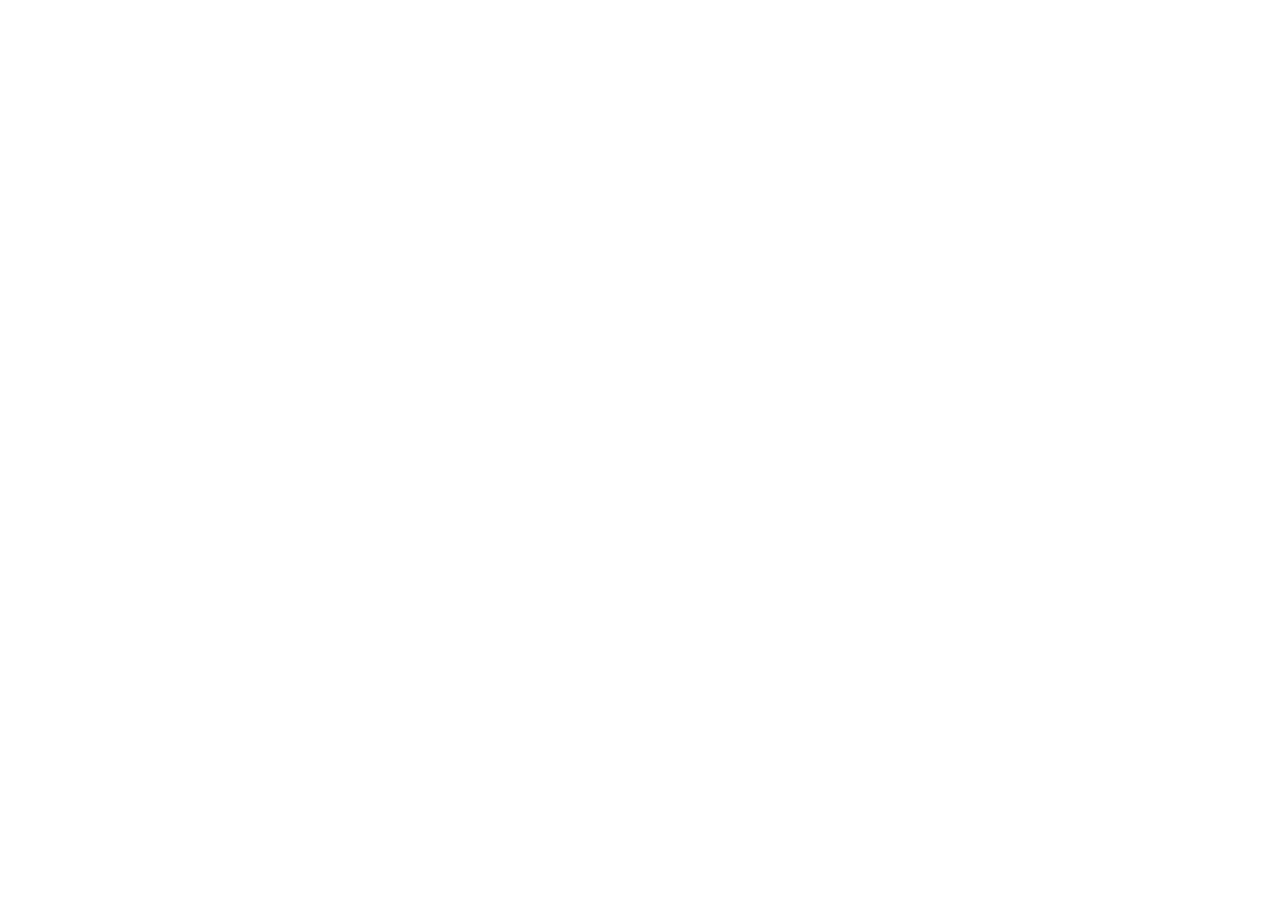
==== index.html @ ee640d9d "creazione cartelle" ====
<!DOCTYPE html>
<html lang="it">
<head>
    <meta charset="UTF-8">
    <meta name="viewport" content="width=device-width, initial-scale=1.0">
    <title>Intro al DOM & DOM Traversing</title>
</head>
<body>
    
</body>
</html>
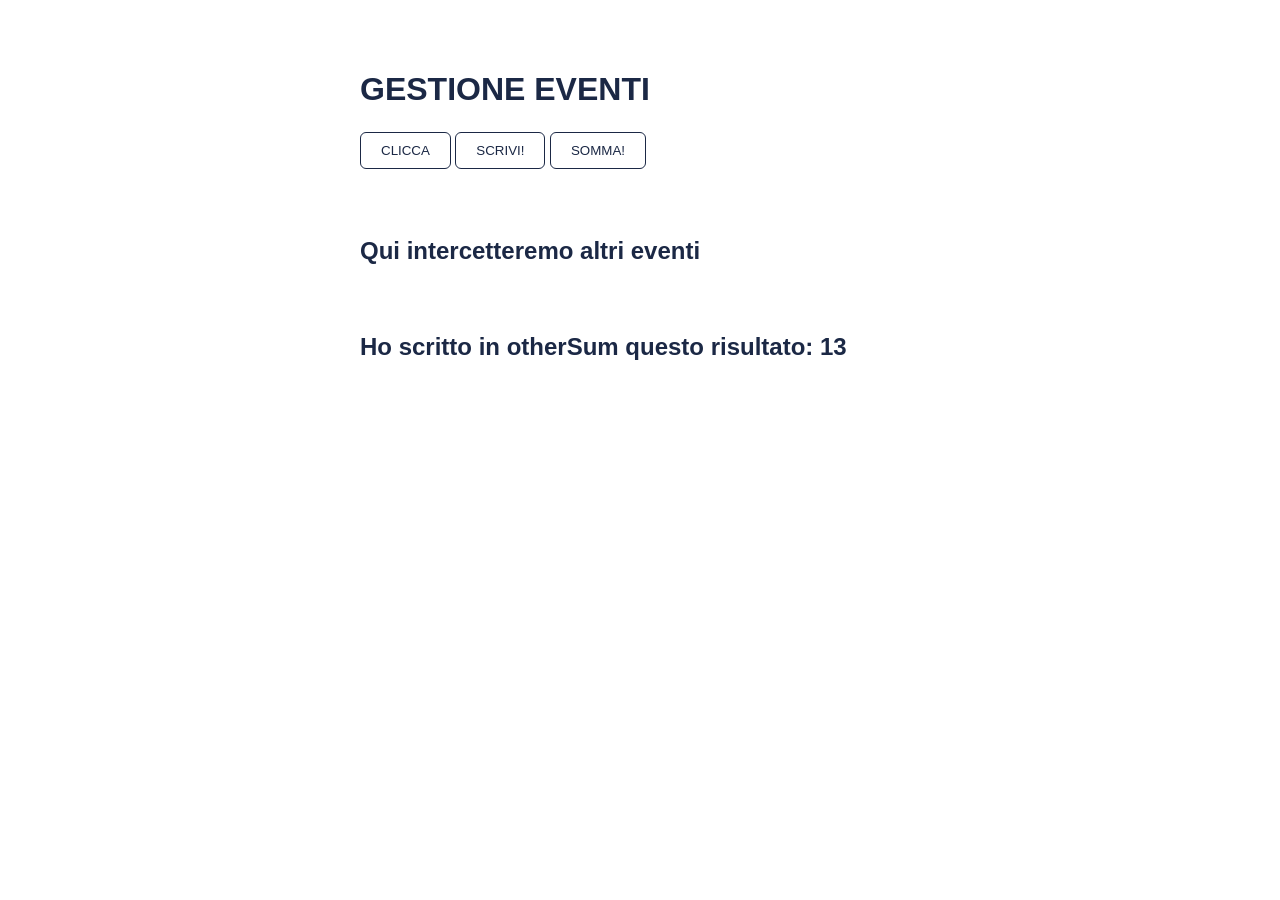
==== commit a20c1d81: "prove durante lezione" ====
--- a/index.html
+++ b/index.html
@@ -1,11 +1,36 @@
 <!DOCTYPE html>
 <html lang="it">
+
 <head>
     <meta charset="UTF-8">
     <meta name="viewport" content="width=device-width, initial-scale=1.0">
     <title>Intro al DOM & DOM Traversing</title>
+    <link rel="stylesheet" href="assets/css/style.css">
 </head>
+
 <body>
-    
+    <h1>GESTIONE EVENTI</h1>
+
+    <div class="container">
+        <button type="button" id="messageLog">CLICCA</button>
+
+        <button type="button" id="printH2">SCRIVI!</button>
+
+        <button type="button" id="sum">SOMMA!</button>
+
+        <h2 id="empty">&nbsp;</h2>
+        <div class="content">
+            <h2>Qui intercetteremo altri eventi</h2>
+        </div>
+        <div class="content">
+            <h2 id="sumResult">&nbsp;</h2>
+            <h2 id="otherSum">&nbsp;</h2>
+        </div>
+    </div>
+
+
+
+    <script src="assets/js/script.js"></script>
 </body>
+
 </html>
--- a/assets/css/style.css
+++ b/assets/css/style.css
@@ -0,0 +1,94 @@
+* {
+  box-sizing: border-box;
+}
+
+body {
+  font-family: Arial, Helvetica, sans-serif;
+  max-width: 600px;
+  margin: 30px auto;
+  padding: 20px;
+  color: #1b2845;
+}
+
+h1 {
+  margin-bottom: 24px;
+}
+
+.aggiunta {
+  display: flex;
+  gap: 10px;
+  margin-bottom: 20px;
+}
+
+input {
+  flex: 1;
+  padding: 10px;
+  font-size: 16px;
+  font-family: inherit;
+}
+
+button {
+  padding: 10px 20px;
+  cursor: pointer;
+  font-family: inherit;
+  border: 1px solid #1b2845;
+  background: #ffffff;
+  color: #1b2845;
+  border-radius: 6px;
+}
+
+button:hover {
+  background: #1b2845;
+  color: #ffffff;
+}
+
+ul {
+  list-style: none;
+  padding: 0;
+}
+
+li {
+  padding: 12px;
+  border-bottom: 1px solid #ddd;
+  display: flex;
+  align-items: center;
+  gap: 10px;
+  flex-wrap: wrap;
+}
+
+.priorita-alta {
+  background: #fde2e2;
+}
+
+.priorita-media {
+  background: #fff5d6;
+}
+
+.priorita-bassa {
+  background: #e2f5e2;
+}
+
+.badge {
+  font-size: 12px;
+  padding: 2px 8px;
+  border-radius: 10px;
+  background: #1b2845;
+  color: #ffffff;
+  text-transform: uppercase;
+}
+
+.data {
+  font-size: 12px;
+  color: #65697a;
+  margin-left: auto;
+}
+
+.evidenziato {
+  outline: 3px solid #f6c948;
+  background: #fffbe6;
+}
+
+li button {
+  padding: 4px 10px;
+  font-size: 13px;
+}
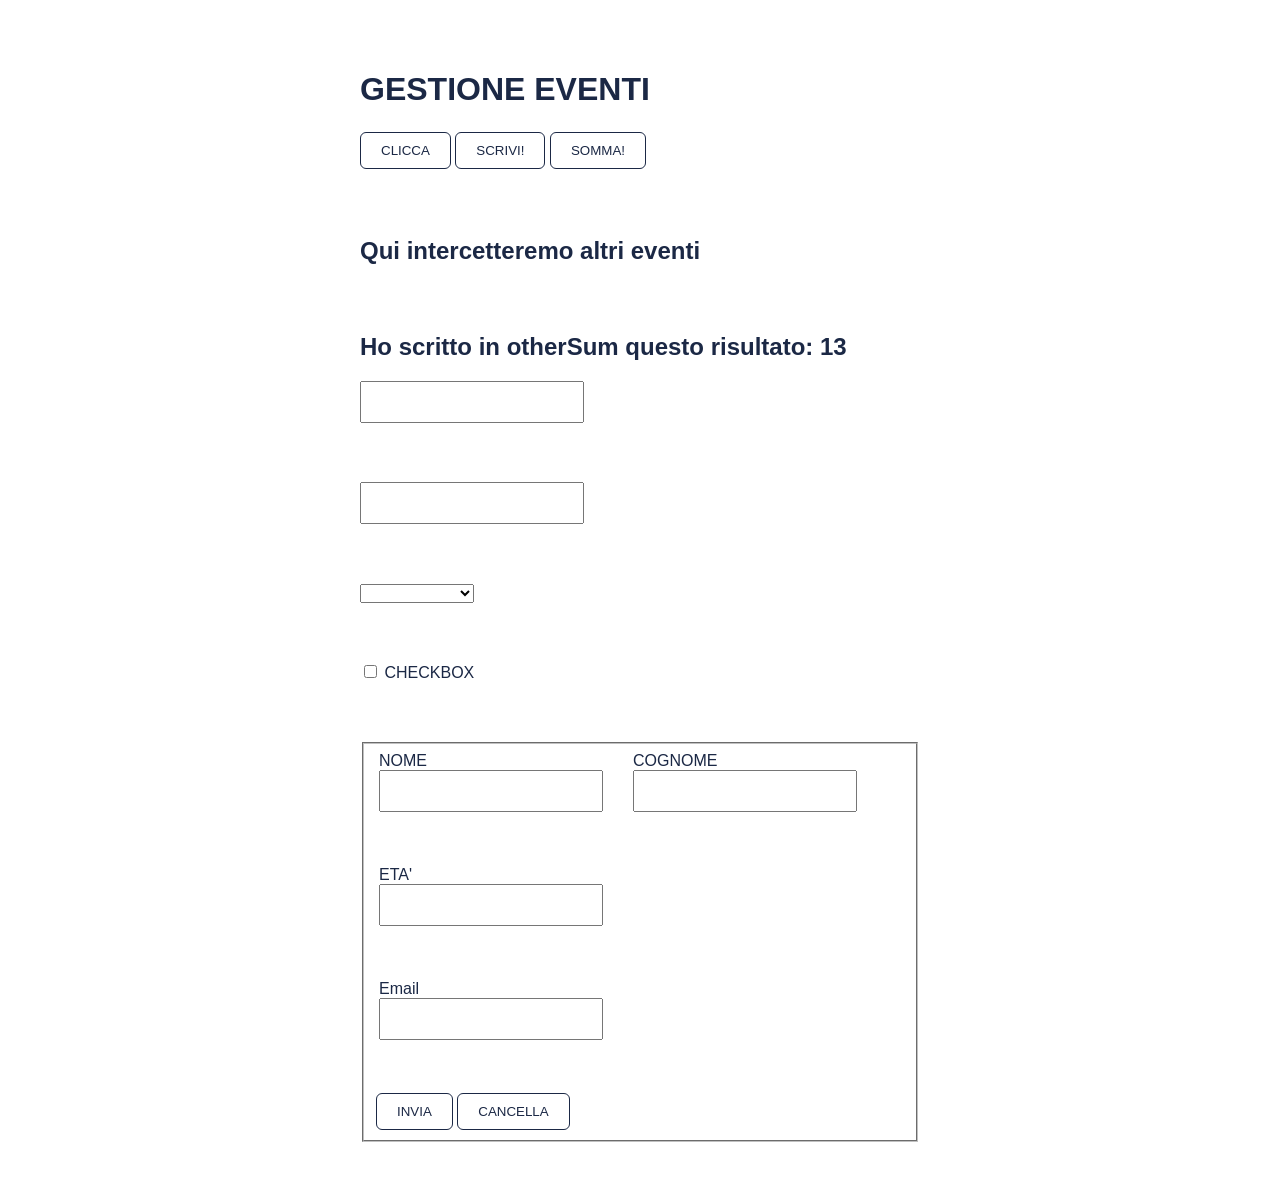
==== commit c1eec03f: "aggiunti file liste" ====
--- a/index.html
+++ b/index.html
@@ -26,6 +26,62 @@
             <h2 id="sumResult">&nbsp;</h2>
             <h2 id="otherSum">&nbsp;</h2>
         </div>
+        <div class="form">
+            <form>
+                <input type="text" id="userNameInput" name="userNameInput">
+                <h3 id="inputNameValue">&nbsp;</h3>
+                <input type="text" id="userSurnameInput" name="userSurnameInput">
+                <h3 id="inputSurnameValue">&nbsp;</h3>
+                <select id="choose">
+                    <option value="" selected></option>
+                    <option value="primo">Prima scelta</option>
+                    <option value="secondo">Seconda scelta</option>
+                    <option value="terzo">Terza scelta</option>
+                    <option value="quarto">Quarta scelta</option>
+                </select>
+
+                <h3 id="chooseValue">&nbsp;</h3>
+                <input type="checkbox" name="myCheck" id="myCheck">
+                <label for="myCheck">CHECKBOX</label>
+                <h3 id="checkValue">&nbsp;</h3>
+            </form>
+        </div>
+        <div class="form">
+            <form>
+                <fieldset>
+                    <table>
+                        <tr>
+                            <td>
+                                <label for="myName">NOME</label>
+                                <input type="text" id="myName" name="myName">
+                                <p id="errorName" class="error">&nbsp;</p>
+                            </td>
+                            <td>
+                                <label for="mySurname">COGNOME</label>
+                                <input type="text" id="mySurname" name="mySurname">
+                                <p id="errorSurname" class="error">&nbsp;</p>
+                            </td>
+                        <tr>
+                            <td>
+                                <label for="myAge">ETA'</label>
+                                <input type="number" id="myAge" name="myAge">
+                                <p id="errorAge" class="error">&nbsp;</p>
+                            </td>
+                        </tr>
+                        <tr>
+                            <td>
+                                <label for="myEmail">Email</label>
+                                <input type="text" id="myEmail" name="myEmail">
+                                <p id="errorEmail" class="error">&nbsp;</p>
+                            </td>
+                        </tr>
+                        </tr>
+                    </table>
+                    <button type="submit" id="sendForm">INVIA</button>
+                    <button type="reset">CANCELLA</button>
+                </fieldset>
+            </form>
+        </div>
     </div>
 
 
--- a/assets/css/style.css
+++ b/assets/css/style.css
@@ -92,3 +92,8 @@
   padding: 4px 10px;
   font-size: 13px;
 }
+
+p {
+  color: red;
+  font-weight: bold;
+}
